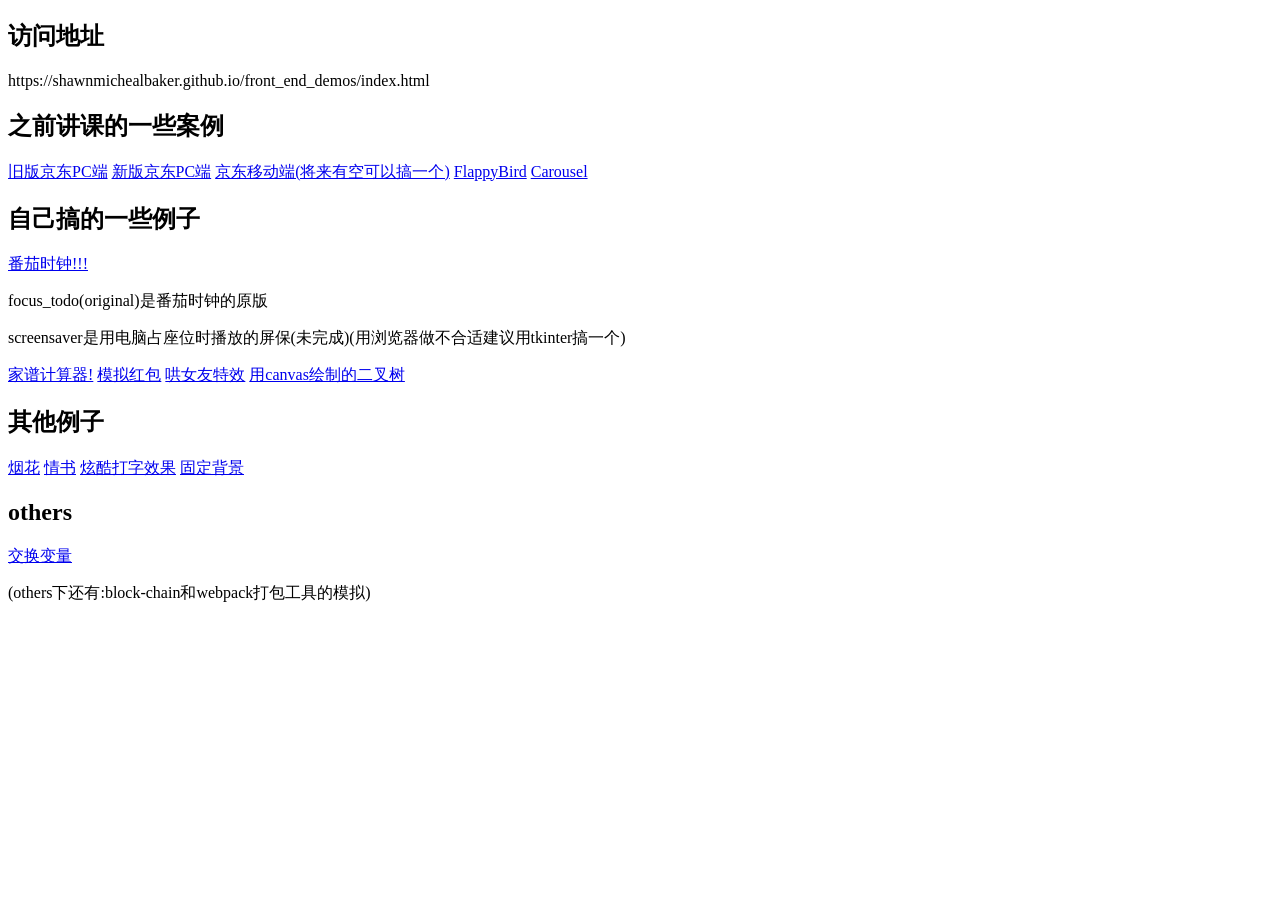
==== index.html @ d458e976 "添加了很多项目 添加了很多项目" ====
<!DOCTYPE html>
<html lang="en">
<head>
    <meta charset="UTF-8">
    <title></title>
</head>
<body>
    <h2>访问地址</h2>
    https://shawnmichealbaker.github.io/front_end_demos/index.html
    <br/>
    <h2>之前讲课的一些案例</h2>
    <a href="JD1/index.html">旧版京东PC端</a>
    <a href="JD2/index.html">新版京东PC端</a>
    <a href="JD3/index.html">京东移动端(将来有空可以搞一个)</a>
    <a href="FlappyBird/FlappyBirdJS.html">FlappyBird</a>
    <a href="Carousel/demo.html">Carousel</a>

    <h2>自己搞的一些例子</h2>
    <a href="./focus_todo/FocusToDo.html">番茄时钟!!!</a>
    <p>focus_todo(original)是番茄时钟的原版</p>
    <p>screensaver是用电脑占座位时播放的屏保(未完成)(用浏览器做不合适建议用tkinter搞一个)</p>
    <a href="./family_tree/index.html">家谱计算器!</a>
    <a href="./red_enverlope/index.html">模拟红包</a>
    <a href="./show_love/index.html">哄女友特效</a>
    <a href="./canvas/BinaryTree.html">用canvas绘制的二叉树</a>

    <h2>其他例子</h2>
    <a href="./firework.html">烟花</a>
    <a href="./love-letter.html">情书</a>
    <a href="./dazzling_typing/index.html">炫酷打字效果</a>
    <a href="./background-attachment/fixed.html">固定背景</a>
    
    
    <h2>others</h2>
    <a href="./others/swap.html">交换变量</a>
    <p>(others下还有:block-chain和webpack打包工具的模拟)</p>
</body>
</html>
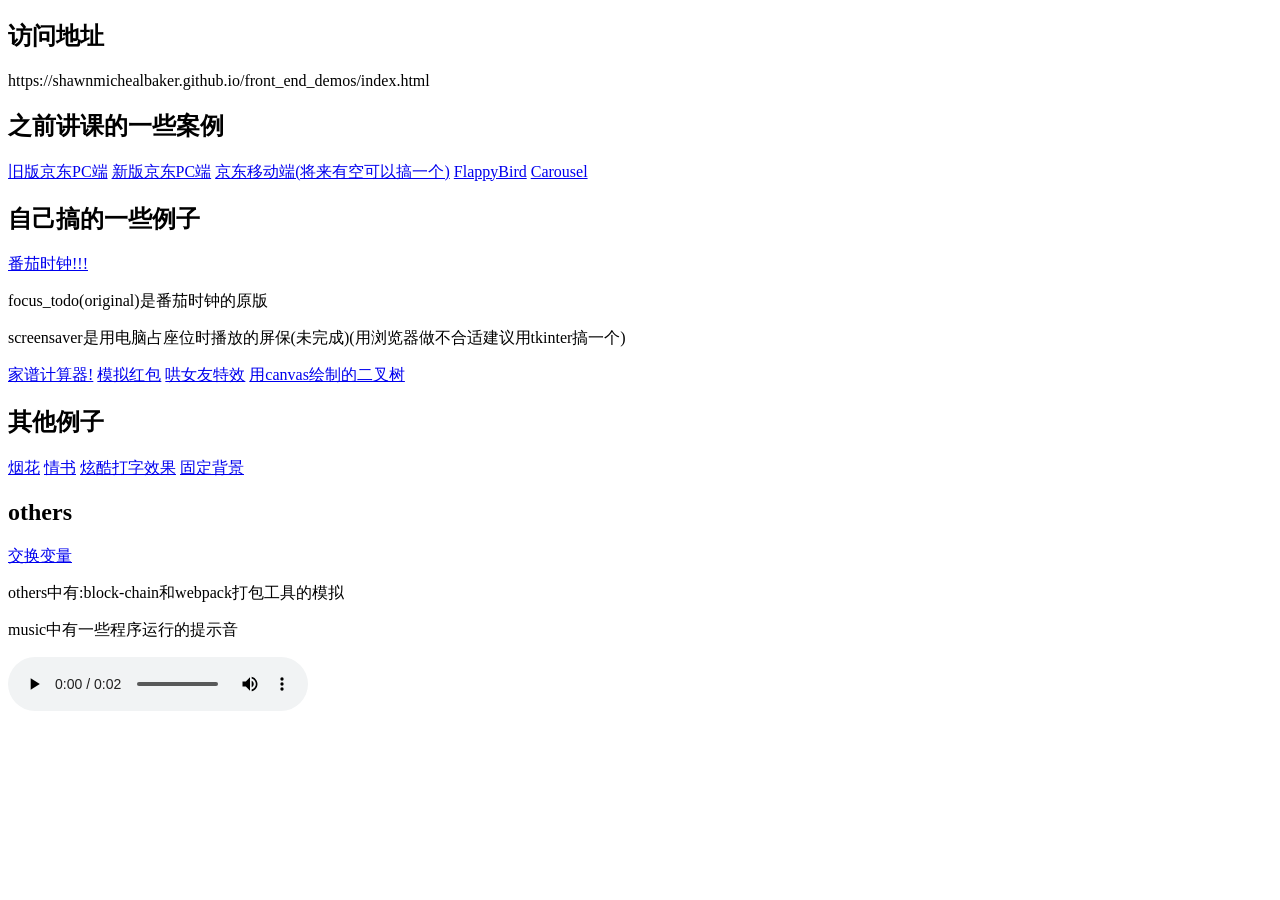
==== commit 4f4e8cfe: "程序提示音效 程序提示音效" ====
--- a/index.html
+++ b/index.html
@@ -33,6 +33,8 @@
     
     <h2>others</h2>
     <a href="./others/swap.html">交换变量</a>
-    <p>(others下还有:block-chain和webpack打包工具的模拟)</p>
+    <p>others中有:block-chain和webpack打包工具的模拟</p>
+    <p>music中有一些程序运行的提示音</p>
+    <audio id="myMusic" src="./music/incomingtransmission.mp3" autoplay controls></audio>
 </body>
 </html>
